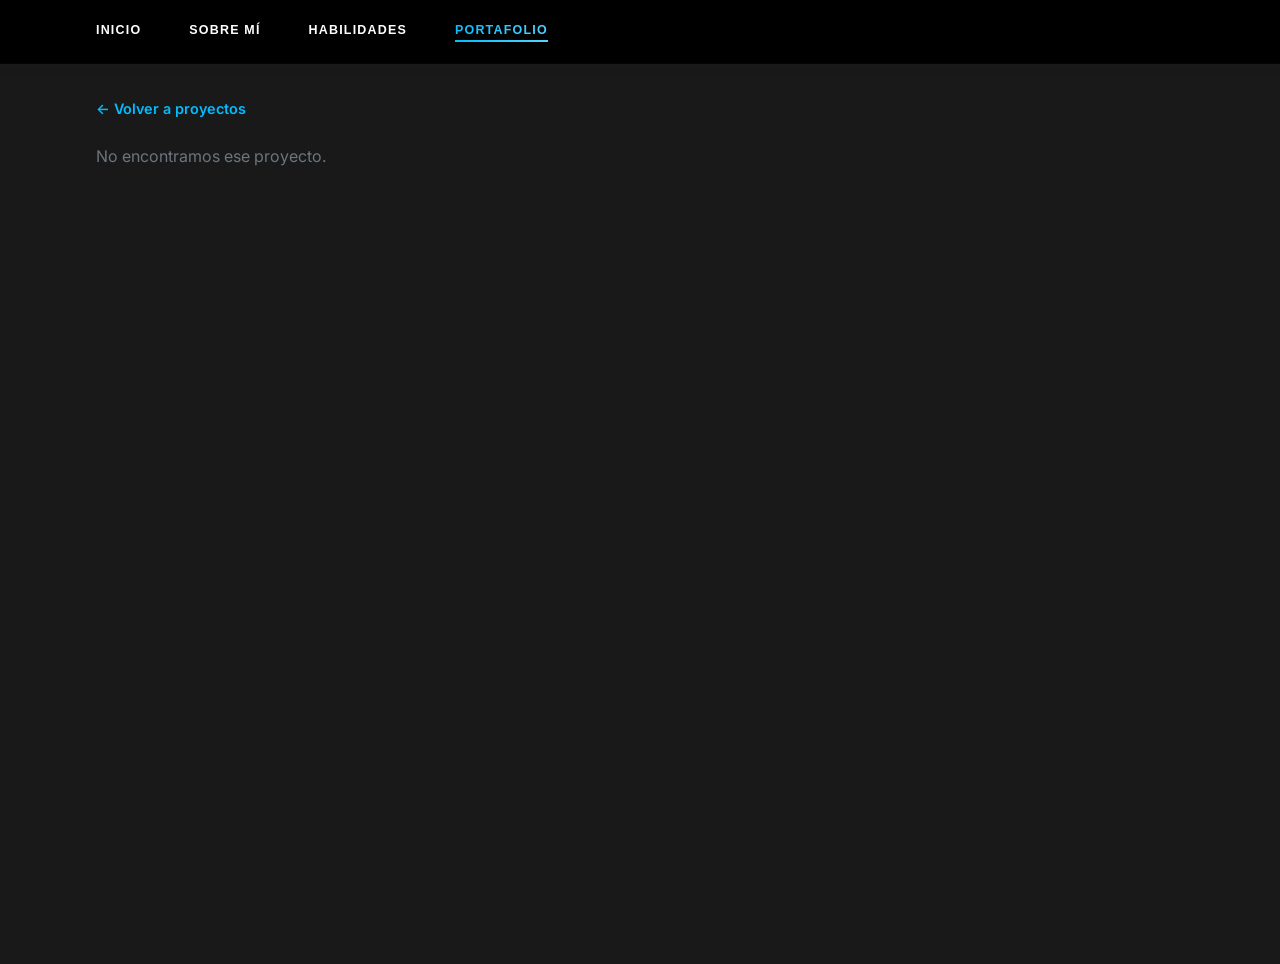
==== proyecto.html @ 91106b87 "proyectos universatirarios añadidos se añadieron los datos de los proyectos universitarios para la v" ====
<!DOCTYPE html>
<html lang="es">

<head>
    <meta charset="UTF-8">
    <meta name="viewport" content="width=device-width, initial-scale=1">
    <title>Proyecto | Kevin Parra</title>
    <link href="https://cdn.jsdelivr.net/npm/bootstrap@5.3.3/dist/css/bootstrap.min.css" rel="stylesheet">
    <link rel="stylesheet" href="/styles/style.css">
    <link rel="stylesheet" href="/styles/proyecto.css">
</head>

<body>

    <!-- TOPBAR -->
    <nav class="topbar-container">
        <div class="topbar">
            <!-- OPCIONES PARA COMPUTADORA -->
            <div class="topbar-options d-none d-lg-flex align-items-center gap-5">
                <a href="#" class="topbar-item">INICIO</a>
                <a href="#" class="topbar-item">SOBRE MÍ</a>
                <a href="#" class="topbar-item">HABILIDADES</a>
                <a href="#" class="topbar-item active">PORTAFOLIO</a>
            </div>

            <!-- TÍTULO DE LA SECCIÓN ACTIVA EN MÓVIL (Izquierda) -->
            <div class="d-flex d-lg-none align-items-center">
                <span class="topbar-mobile-title active">INICIO</span>
            </div>

            <!-- SECCIÓN PARA MÓVIL / TABLET (Derecha: Botón Hamburguesa) -->
            <div class="d-flex d-lg-none align-items-center gap-3">
                <button class="btn text-black p-1 border-0" type="button" data-bs-toggle="collapse"
                    data-bs-target="#mobileMenu" aria-controls="mobileMenu" aria-expanded="false"
                    aria-label="Toggle navigation">
                    <svg xmlns="http://www.w3.org/2000/svg" width="28" height="28" fill="white" class="bi bi-list"
                        viewBox="0 0 16 16">
                        <path fill-rule="evenodd"
                            d="M2.5 12a.5.5 0 0 1 .5-.5h10a.5.5 0 0 1 0 1H3a.5.5 0 0 1-.5-.5m0-4a.5.5 0 0 1 .5-.5h10a.5.5 0 0 1 0 1H3a.5.5 0 0 1-.5-.5m0-4a.5.5 0 0 1 .5-.5h10a.5.5 0 0 1 0 1H3a.5.5 0 0 1-.5-.5" />
                    </svg>
                </button>
            </div>
        </div>

        <!-- MENÚ DESPLEGABLE PARA MÓVIL -->
        <div class="collapse d-lg-none" id="mobileMenu"
            style="background-color: #000000; border-bottom: 2px solid #000000 !important;">
            <div class="d-flex flex-column gap-3 py-3" style="padding-left: 1.25rem;">
                <a href="#" class="topbar-menu-item active text-white py-1">Inicio</a>
                <a href="#" class="topbar-menu-item text-white py-1">Sobre Mí</a>
                <a href="#" class="topbar-menu-item text-white py-1">Habilidades</a>
                <a href="#" class="topbar-menu-item text-white py-1">Portafolio</a>
            </div>
        </div>
    </nav>

    <main class="project-detail">
        <div class="projects-content">

            <a href="index.html#proyectos" class="back-link">← Volver a proyectos</a>

            <div id="pdContenido" hidden>
                <!-- Encabezado -->
                <header class="pd-header">
                    <p class="pd-eyebrow" id="pdTipo"></p>
                    <h1 class="pd-title" id="pdTitulo"></h1>
                    <p class="pd-lead" id="pdResumen"></p>
                    <div class="d-flex flex-wrap gap-2" id="pdTech"></div>
                </header>

                <div class="row g-5">
                    <!-- Columna principal -->
                    <div class="col-lg-8">
                        <!-- Galería -->
                        <section aria-label="Galería de imágenes" class="gallery">
                            <figure class="gallery-main">
                                <button type="button" class="gallery-open" id="galAbrir" aria-label="Ampliar imagen">
                                    <img id="galImg" src="" alt="">
                                </button>
                                <button type="button" class="gallery-nav prev" id="galPrev"
                                    aria-label="Imagen anterior">‹</button>
                                <button type="button" class="gallery-nav next" id="galNext"
                                    aria-label="Imagen siguiente">›</button>
                                <span class="gallery-count" id="galCount"></span>
                                <figcaption class="gallery-caption" id="galPie"></figcaption>
                            </figure>
                            <div class="gallery-thumbs" id="galThumbs"></div>
                        </section>

                        <section class="pd-section">
                            <h2 class="pd-h2">Descripción</h2>
                            <div id="pdDesc"></div>
                        </section>

                        <section class="pd-section">
                            <h2 class="pd-h2">Características</h2>
                            <ul class="pd-features" id="pdFeat"></ul>
                        </section>
                    </div>

                    <!-- Panel lateral -->
                    <aside class="col-lg-4">
                        <div class="pd-side">
                            <h2 class="pd-h2">Enlaces</h2>
                            <div class="d-grid gap-2 mb-4" id="pdLinks"></div>
                            <h2 class="pd-h2">Detalles</h2>
                            <dl class="pd-meta mb-0" id="pdMeta"></dl>
                        </div>
                    </aside>
                </div>

                <!-- Anterior / siguiente -->
                <nav class="pd-pager" id="pdPager" aria-label="Otros proyectos"></nav>
            </div>

            <p id="pdVacio" class="text-secondary" hidden>No encontramos ese proyecto.</p>
        </div>
    </main>

    <!-- Imagen ampliada -->
    <dialog id="lightbox" class="lightbox" aria-label="Imagen ampliada">
        <button type="button" class="lightbox-close" id="lbCerrar" aria-label="Cerrar">✕</button>
        <button type="button" class="gallery-nav prev" id="lbPrev" aria-label="Imagen anterior">‹</button>
        <img id="lbImg" src="" alt="">
        <button type="button" class="gallery-nav next" id="lbNext" aria-label="Imagen siguiente">›</button>
        <p class="lightbox-caption" id="lbPie"></p>
    </dialog>

    <script src="/js/proyecto.js"></script>
</body>

</html>
---- styles/style.css ----
@import url('https://fonts.googleapis.com/css2?family=Inter:wght@300;400;500;600;700&display=swap');
@import url('https://fonts.googleapis.com/css2?family=Montserrat:wght@400;500;600;700&display=swap');

body {
    font-family: 'Inter', sans-serif;
    background-color: #191919;
    color: #ffffff;
}

:root {
    --linea: rgba(38, 37, 35, 0.12);
    --gradiente-cian: linear-gradient(135deg, #02BCFF 0%, #58D3FF 100%);
}

* {
    margin: 0;
    padding: 0;
    box-sizing: border-box;
}

/* ------------------- TOPBAR --------------------- */

.topbar-container {
    position: sticky;
    top: 0;
    z-index: 50;
}

#mobileMenu.collapse.show,
#mobileMenu.collapsing {
    position: absolute;
    top: 100%;
    left: 0;
    width: 100%;
}

.topbar {
    width: 100%;
    min-height: 4rem;
    background: #000000;
    border-bottom: 1px solid var(--linea);
    box-shadow: 0 2px 14px rgba(31, 46, 51, 0.06);
    display: flex;
    align-items: center;
    justify-content: space-between;
    padding-inline: 6rem;
}

@media (max-width: 1057px) {
    .topbar {
        padding-inline: 1.25rem;
    }
}
@media (max-width: 1057px) {
    .topbar {
        padding-inline: 1.25rem;
        /* Reduce el margen en celular para aprovechar todo el ancho */
    }
}

.topbar-options {
    display: flex;
    align-items: center;
    gap: 2.5rem;
}

.topbar-item {
    cursor: pointer;
    font-family: sans-serif;
    letter-spacing: 1.2px;
    font-size: 0.78rem;
    font-weight: 600;
    position: relative;
    padding-bottom: 3px;
    display: inline-block;
    text-decoration: none;
    color: #ffffff;
}

.topbar-item:hover {
    background: var(--gradiente-cian);
    -webkit-background-clip: text;
    -webkit-text-fill-color: transparent;
}

.topbar-item::after {
    content: "";
    position: absolute;
    bottom: 0;
    left: 0;
    width: 0%;
    height: 2px;
    background: var(--gradiente-cian);
    transition: width 0.3s ease-in-out;
}

.topbar-item:hover::after,
.topbar-item.active::after {
    width: 100%;
}

.topbar-item.active {
    background: var(--gradiente-cian);
    -webkit-background-clip: text;
    -webkit-text-fill-color: transparent;
    font-weight: 600;
}

/* TÍTULO ACTIVO EN MÓVIL */
.topbar-mobile-title {
    font-family: 'Montserrat', sans-serif;
    font-size: 1.15rem;
    letter-spacing: 1px;
    font-weight: 600;
    color: #ffffff;
}

.topbar-mobile-title.active {
    background: var(--gradiente-cian);
    -webkit-background-clip: text;
    -webkit-text-fill-color: transparent;
}

.topbar-menu-item {
    cursor: pointer;
    transition: all 0.2s ease-in-out;
    text-decoration: none;
    color: inherit;
}

.topbar-menu-item.active {
    background: var(--gradiente-cian);
    -webkit-background-clip: text;
    -webkit-text-fill-color: transparent;
    font-weight: 600;
}

.topbar-logo img {
    height: 2.5rem;
    display: block;
}

/* ------------------- HERO / INICIO --------------------- */

.hero-section {
    padding-top: 5rem;
    padding-bottom: 5rem;
}

.hero-name {
    font-size: 2.5rem;
    font-weight: 700;
    color: #ffffff;
}

.hero-role {
    font-size: 2rem;
    font-weight: 600;
    background: var(--gradiente-cian);
    -webkit-background-clip: text;
    -webkit-text-fill-color: transparent;
}

.hero-description {
    font-size: 0.95rem;
    line-height: 1.6;
    max-width: 540px;
    text-align: justify;
}

/* Botones principales */
.hero-btn-primary {
    background: var(--gradiente-cian);
    color: #ffffff;
    font-weight: 600;
    border-radius: 50rem;
    padding: 0.6rem 1.5rem;
    border: none;
    transition: opacity 0.3s ease;
}

.hero-btn-primary:hover {
    opacity: 0.85;
    color: #ffffff;
}

.hero-btn-secondary {
    background-color: transparent;
    color: #ffffff;
    border: 1px solid #02BCFF; /* Borde cian fijo como en tu diseño */
    border-radius: 50rem;
    padding: 0.6rem 1.5rem;
    transition: all 0.3s ease;
}

.hero-btn-secondary:hover {
    background-color: rgba(2, 188, 255, 0.1);
    color: #ffffff;
    border-color: #58D3FF;
}

/* Tarjeta de Código (Estilo Terminal) */
.hero-code-card {
    background-color: #121212;
    border: 1px solid rgba(2, 188, 255, 0.2);
    border-radius: 10px;
    padding: 1.25rem;
    font-family: 'Courier New', Courier, monospace;
    font-size: 0.85rem;
    box-shadow: 0 10px 30px rgba(0, 0, 0, 0.5);
    width: 100%;
    max-width: 420px;
}

.code-header {
    display: flex;
    align-items: center;
    gap: 6px;
    margin-bottom: 1rem;
    border-bottom: 1px solid rgba(255, 255, 255, 0.08);
    padding-bottom: 0.5rem;
}

.dot {
    width: 10px;
    height: 10px;
    border-radius: 50%;
}
.dot.red { background-color: #ff5f56; }
.dot.yellow { background-color: #ffbd2e; }
.dot.green { background-color: #27c93f; }

.code-title {
    color: #777;
    font-size: 0.75rem;
    margin-left: auto;
}

.code-body p {
    margin-bottom: 0.4rem;
    color: #d4d4d4;
}

.key { color: #9cdcfe; }
.string { color: #ce9178; }
.boolean { color: #569cd6; }

/* ------------------- SOBRE MÍ --------------------- */

.about-section {
    width: 100%;
    background-color: #191919;
    padding-bottom: 5rem;
}

/* Línea divisora superior alineada a los márgenes del topbar */
.about-divider {
    border: 0;
    height: 1px;
    background-color: var(--linea);
    margin: 0 6rem;
    opacity: 1;
    background-color: rgba(255, 255, 255, 0.12);
}

/* Contenido interior con los mismos márgenes laterales de la topbar */
.about-content {
    padding-inline: 6rem;
    padding-top: 3rem;
}

@media (max-width: 1057px) {
    .about-divider {
        margin: 1.25rem;
    }
    .about-content {
        padding-inline: 1.25rem;
    }
}

.about-section-title {
    font-size: 1.8rem;
    font-weight: 700;
    color: #ffffff;
    margin-bottom: 0.5rem;
}

.about-subtitle {
    font-size: 1.5rem;
    font-weight: 600;
    background: var(--gradiente-cian);
    -webkit-background-clip: text;
    -webkit-text-fill-color: transparent;
}

.about-description {
    font-size: 0.95rem;
    line-height: 1.6;
    max-width: 540px;
    text-align: justify;
}

/* Botón de la sección */
.about-btn-primary {
    background-color: transparent;
    color: #ffffff;
    border: 1px solid #02BCFF;
    border-radius: 50rem;
    padding: 0.6rem 2rem;
    transition: all 0.3s ease;
}

.about-btn-primary:hover {
    background-color: rgba(2, 188, 255, 0.1);
    color: #ffffff;
    border-color: #58D3FF;
}

/* Tabla de datos de la derecha */
.about-details-table {
    display: flex;
    flex-direction: column;
}

.about-row {
    display: flex;
    justify-content: space-between;
    align-items: center;
    padding: 0.75rem 0; 
    border-bottom: 1px solid rgba(255, 255, 255, 0.12);
}

.about-label {
    background: var(--gradiente-cian);
    -webkit-background-clip: text;
    -webkit-text-fill-color: transparent;
    font-weight: 600;
    font-size: 0.95rem;
    width: 30%;
}
/* Línea divisora superior de la tabla */
.about-table-divider {
    border: 0;
    height: 1px;
    opacity: 1;
    background-color: rgba(255, 255, 255, 0.12);
    margin: 0;
}


.about-value {
    color: #ffffff;
    font-size: 0.95rem;
    width: 70%;
    text-align: right;
}

@media (max-width: 991px) {
    .about-row {
        flex-direction: column;
        align-items: flex-start;
        gap: 0.3rem;
    }
    .about-label, .about-value {
        width: 100%;
        text-align: left;
    }
}

/* ------------------- HABILIDADES --------------------- */

.skills-section {
    width: 100%;
    background-color: #191919;
    padding-bottom: 5rem;
}

/* Línea divisora superior alineada al topbar */
.skills-divider {
    border: 0;
    height: 1px;
    background-color: var(--linea);
    margin: 0 6rem;
    opacity: 1;
}

/* Contenido interior con los mismos márgenes laterales */
.skills-content {
    padding-inline: 6rem;
    padding-top: 3rem;
}

@media (max-width: 1057px) {
    .skills-divider {
        margin:  1.25rem;
    }
    .skills-content {
        padding-inline: 1.25rem;
    }
}

.skills-section-title {
    font-size: 1.8rem;
    font-weight: 700;
    color: #ffffff;
    margin-bottom: 0.2rem;
}

.skills-subtitle {
    font-size: 1.5rem;
    font-weight: 600;
    background: var(--gradiente-cian);
    -webkit-background-clip: text;
    -webkit-text-fill-color: transparent;
}

.skills-description {
    font-size: 0.95rem;
}

.skills-category-title {
    font-size: 1.15rem;
    font-weight: 600;
    background: var(--gradiente-cian);
    -webkit-background-clip: text;
    -webkit-text-fill-color: transparent;
}

/* Badges de Tecnologías con texto blanco y gradientes personalizados */
.skill-badge {
    padding: 0.5rem 1rem;
    font-size: 0.85rem;
    font-weight: 500;
    border-radius: 6px;
    color: #ffffff !important;
    border: none;
}

/* Frontend */
.skill-badge.html { background: linear-gradient(to right, #E34F26, #F2703F); }
.skill-badge.css { background: linear-gradient(to right, #1572B6, #33A1FD); }
.skill-badge.vue { background: linear-gradient(to right, #35495E, #41B883); }
.skill-badge.js { background: linear-gradient(to right, #C9B21A, #F7DF1E); }
.skill-badge.react { background: linear-gradient(to right, #007D9C, #61DAFB); }

/* Backend */
.skill-badge.php { background: linear-gradient(to right, #4F5B93, #7A86B8); }
.skill-badge.csharp { background: linear-gradient(to right, #512BD4, #9B7BF5); }
.skill-badge.laravel { background: linear-gradient(to right, #FF2D20, #FF6B61); }
.skill-badge.dotnet { background: linear-gradient(to right, #512BD4, #00B4D8); }
.skill-badge.mysql { background: linear-gradient(to right, #005E7A, #0096C7); }
.skill-badge.wpf { background: linear-gradient(to right, #002B3D, #0078D4); }
.skill-badge.api { background: linear-gradient(to right, #3730A3, #06B6D4); }

/* Herramientas */
.skill-badge.git { background: linear-gradient(to right, #DF4B32, #F06529); }
.skill-badge.github { background: linear-gradient(to right, #24292E, #586069); }
.skill-badge.figma { background: linear-gradient(to right, #833AB4, #F7797D); }
.skill-badge.vscode { background: linear-gradient(to right, #0065A9, #007ACC); }

/* Tarjetas inferiores de estadísticas */
.skill-stat-card {
    background-color: rgba(255, 255, 255, 0.02);
    border: 1px solid var(--linea);
    border-radius: 8px;
    padding: 1.5rem;
    height: 100%;
}

.stat-number {
    font-size: 2rem;
    font-weight: 700;
    background: var(--gradiente-cian);
    -webkit-background-clip: text;
    -webkit-text-fill-color: transparent;
    margin-bottom: 0.3rem;
}

.stat-label {
    font-size: 0.9rem;
}

/* ------------------- MIS PROYECTOS --------------------- */

.projects-section {
    width: 100%;
    background-color: #191919;
    padding-bottom: 5rem;
}

/* Línea divisora superior alineada al topbar */
.projects-divider {
    border: 0;
    height: 1px;
    background-color: rgba(255, 255, 255, 0.12);
    margin-inline: 6rem;
    opacity: 1;
}

/* Contenido interior con los mismos márgenes laterales */
.projects-content {
    padding-inline: 6rem;
    padding-top: 3rem;
}

@media (max-width: 1120px) {
    .projects-divider {
        margin-inline: 1.25rem;
    }
    .projects-content {
        padding-inline: 1.25rem;
    }
}

.projects-section-title {
    font-size: 1.8rem;
    font-weight: 700;
    color: #ffffff;
    margin-bottom: 0.2rem;
}

/* Estilo de la tarjeta de proyecto */
.project-card {
    background-color: #1a1a1a;
    border: 1px solid var(--linea);
    border-radius: 10px;
    overflow: hidden;
    height: 100%;
    display: flex;
    flex-direction: column;
    transition: transform 0.3s ease, border-color 0.3s ease;
}

.project-card:hover {
    border-color: rgba(2, 188, 255, 0.4);
    transform: translateY(-4px);
}

/* --- MOCKUP DE NAVEGADOR OSCURO --- */
.browser-mockup {
    background-color: #0d151c; /* Fondo negro azulado solicitado */
    border-top-left-radius: 10px;
    border-top-right-radius: 10px;
    overflow: hidden;
    border-bottom: 1px solid var(--linea);
}


.browser-header {
    background-color: #161b22;
    padding: 0.6rem 0.8rem;
    display: flex;
    align-items: center;
    gap: 1rem;
    border-bottom: 1px solid rgba(255, 255, 255, 0.06);
}

.browser-dots {
    display: flex;
    gap: 6px;
}

.browser-dots .dot {
    width: 10px;
    height: 10px;
    border-radius: 50%;
}
.browser-dots .dot.red { background-color: #ff5f56; }
.browser-dots .dot.yellow { background-color: #ffbd2e; }
.browser-dots .dot.green { background-color: #27c93f; }

.browser-address-bar {
    background-color: #0d1117;
    border: 1px solid rgba(255, 255, 255, 0.08);
    border-radius: 4px;
    padding: 0.2rem 0.8rem;
    flex-grow: 1;
    max-width: 240px;
}

.browser-url {
    font-size: 0.7rem;
    color: #8b949e;
    font-family: 'Courier New', Courier, monospace;
}

.browser-body {
    padding: 0.75rem 0.75rem 0 0.75rem;
    display: flex;
    justify-content: center;
    overflow: hidden;
}

.project-img {
    width: 100%;
    height: auto;
    border-top-left-radius: 4px;
    border-top-right-radius: 4px;
    box-shadow: 0 -4px 15px rgba(0, 0, 0, 0.5);
    display: block;
}

/* Placeholder para cartas secundarias */
.project-img-placeholder {
    width: 100%;
    height: 180px;
    background-color: #d1d5db;
    border-top-left-radius: 6px;
    border-top-right-radius: 6px;
}

.project-body {
    padding: 1.5rem;
    display: flex;
    flex-direction: column;
    flex-grow: 1;
}

.project-title {
    font-size: 1.25rem;
    font-weight: 600;
    color: #ffffff;
    margin-bottom: 0.5rem;
}

.project-text {
    font-size: 0.9rem;
    line-height: 1.5;
    margin-bottom: 1.5rem;
    flex-grow: 1;
}

.project-btn {
    background: var(--gradiente-cian);
    color: #ffffff;
    font-weight: 600;
    font-size: 0.85rem;
    border-radius: 50rem;
    padding: 0.5rem 1.25rem;
    border: none;
    transition: opacity 0.3s ease;
    text-decoration: none;
}
.project-btn:hover {
    opacity: 0.85;
    color: #ffffff;
}

.skill-badge.railway { 
    background: linear-gradient(to right, #0b0d17, #131629); 
    border: 1px solid rgba(2, 188, 255, 0.3); 
}

.project-phone-overlay {
    position: absolute;
    bottom: -15px;
    right: 15px;
    width: 32%; /* Ajusta el tamaño del celular con respecto a la tarjeta */
    z-index: 10;
    filter: drop-shadow(0 10px 15px rgba(0, 0, 0, 0.7));
}

.phone-img {
    width: 100%;
    height: auto;
    display: block;
    border-radius: 12px;
}

.project-img--portrait {
    width: 100%;
    aspect-ratio: 19 / 10; 
    object-fit: contain;  
    object-position: center bottom;
    box-shadow: none;
    border-radius: 0;
}

/* Contenedor flexible para alinear las tres pantallas de la app */
.app-mockup-container {
    display: flex;
    justify-content: center;
    align-items: center;
    gap: 8px;
    padding: 1rem 0.5rem;
    overflow: hidden;
    position: relative;
}


/* PROYECTO 5 */

/* Pantalla izquierda */
.app-img-left {
    width: 28%;
    height: auto;
    object-fit: contain;
    transform: scale(0.9);
    opacity: 0.85;
    z-index: 1;
}

/* Pantalla central (ahora detrás de la derecha) */
.app-img-main {
    width: 42%;
    height: auto;
        aspect-ratio: 10 / 10; 

    object-fit: contain;
    z-index: 1; /* Bajamos la prioridad para que pase al fondo */
    filter: drop-shadow(0 5px 15px rgba(0, 0, 0, 0.5));
}

.app-img-right-overlay {
    position: absolute !important;
    right: 5px;
    bottom: 10px;
    width: 32% !important;
    z-index: 4; /* Subimos la prioridad para que quede por encima de la central */
    transform: scale(0.95);
    filter: drop-shadow(0 5px 10px rgba(0, 0, 0, 0.6));
}
---- styles/proyecto.css ----
/* ------------------- DETALLE DE PROYECTO --------------------- */

.project-detail {
    background-color: #191919;
    min-height: 100vh;
    padding-bottom: 5rem;
    --pd-cian: #02bcff;
    --pd-linea: var(--linea, rgba(255, 255, 255, 0.12));
}

/* Mismos márgenes laterales que "Mis proyectos" */
.project-detail .projects-content {
    padding-inline: 6rem;
    padding-top: 2rem;
}
@media (max-width: 1120px) {
    .project-detail .projects-content { padding-inline: 1.25rem; }
}

/* Botón volver */
.back-link {
    display: inline-flex;
    align-items: center;
    gap: 0.4rem;
    color: var(--pd-cian);
    font-size: 0.9rem;
    font-weight: 600;
    text-decoration: none;
    margin-bottom: 1.5rem;
    transition: transform 0.2s ease;
}
.back-link:hover { transform: translateX(-4px); color: var(--pd-cian); }

/* Encabezado */
.pd-header { margin-bottom: 2.5rem; }
.pd-eyebrow {
    color: var(--pd-cian);
    font-size: 0.8rem;
    font-weight: 600;
    letter-spacing: 0.08em;
    text-transform: uppercase;
    margin-bottom: 0.4rem;
}
.pd-title { font-size: clamp(1.7rem, 4vw, 2.4rem); font-weight: 700; color: #fff; margin-bottom: 0.6rem; }
.pd-lead { color: #9ca3af; max-width: 64ch; margin-bottom: 1.25rem; }

/* Galería */
.gallery-main {
    position: relative;
    margin: 0;
    background-color: #0d151c;
    border: 1px solid var(--pd-linea);
    border-radius: 10px;
    overflow: hidden;
}
.gallery-open {
    display: block;
    width: 100%;
    aspect-ratio: 16 / 10;
    padding: 0;
    border: 0;
    background: none;
    cursor: zoom-in;
}
.gallery-open img {
    width: 100%;
    height: 100%;
    object-fit: contain;       /* se ve completa, sin estirarse */
    display: block;
}
.gallery-nav {
    position: absolute;
    top: 50%;
    transform: translateY(-50%);
    width: 40px;
    height: 40px;
    border-radius: 50%;
    border: 1px solid rgba(255, 255, 255, 0.2);
    background: rgba(13, 21, 28, 0.75);
    color: #fff;
    font-size: 1.5rem;
    line-height: 1;
    display: grid;
    place-items: center;
    cursor: pointer;
    transition: background 0.2s ease, border-color 0.2s ease;
}
.gallery-nav:hover { background: rgba(2, 188, 255, 0.25); border-color: var(--pd-cian); }
.gallery-nav.prev { left: 12px; }
.gallery-nav.next { right: 12px; }
.gallery-count {
    position: absolute;
    top: 12px;
    right: 12px;
    background: rgba(13, 21, 28, 0.75);
    color: #d1d5db;
    font-size: 0.75rem;
    padding: 0.15rem 0.6rem;
    border-radius: 50rem;
}
.gallery-caption {
    padding: 0.7rem 1rem;
    font-size: 0.85rem;
    color: #9ca3af;
    border-top: 1px solid var(--pd-linea);
    background-color: #161b22;
}
.gallery-thumbs {
    display: flex;
    gap: 0.6rem;
    margin-top: 0.8rem;
    overflow-x: auto;
    padding-bottom: 0.3rem;
}
.gallery-thumb {
    flex: 0 0 auto;
    width: 104px;
    aspect-ratio: 16 / 10;
    padding: 0;
    background-color: #0d151c;
    border: 2px solid transparent;
    border-radius: 6px;
    overflow: hidden;
    opacity: 0.6;
    cursor: pointer;
    transition: opacity 0.2s ease, border-color 0.2s ease;
}
.gallery-thumb img { width: 100%; height: 100%; object-fit: cover; display: block; }
.gallery-thumb:hover { opacity: 1; }
.gallery-thumb[aria-current="true"] { opacity: 1; border-color: var(--pd-cian); }
.gallery button:focus-visible,
.lightbox button:focus-visible { outline: 2px solid var(--pd-cian); outline-offset: 2px; }

/* Secciones de texto */
.pd-section { margin-top: 2.5rem; }
.pd-h2 { font-size: 1.1rem; font-weight: 600; color: #fff; margin-bottom: 0.9rem; }
.pd-section p { color: #b5b5b5; line-height: 1.7; max-width: 70ch; }
.pd-features { list-style: none; padding: 0; margin: 0; }
.pd-features li {
    position: relative;
    padding: 0.65rem 0 0.65rem 1.4rem;
    border-top: 1px solid var(--pd-linea);
    color: #d1d5db;
    font-size: 0.92rem;
}
.pd-features li:last-child { border-bottom: 1px solid var(--pd-linea); }
.pd-features li::before { content: "›"; position: absolute; left: 0.3rem; color: var(--pd-cian); font-weight: 700; }

/* Panel lateral */
.pd-side {
    background-color: #1a1a1a;
    border: 1px solid var(--pd-linea);
    border-radius: 10px;
    padding: 1.5rem;
}
@media (min-width: 992px) {
    .pd-side { position: sticky; top: 1.5rem; }
}
.pd-btn {
    display: block;
    text-align: center;
    text-decoration: none;
    font-weight: 600;
    font-size: 0.85rem;
    border-radius: 50rem;
    padding: 0.55rem 1.25rem;
    transition: opacity 0.3s ease, background 0.3s ease;
}
.pd-btn.primary { background: var(--gradiente-cian, linear-gradient(90deg, #02bcff, #4fd8ff)); color: #fff; }
.pd-btn.primary:hover { opacity: 0.85; color: #fff; }
.pd-btn.outline { border: 1px solid var(--pd-cian); color: #fff; }
.pd-btn.outline:hover { background: rgba(2, 188, 255, 0.15); color: #fff; }
.pd-btn.disabled { opacity: 0.4; pointer-events: none; }

.pd-meta dt { font-size: 0.78rem; color: #8b949e; margin-top: 0.8rem; }
.pd-meta dd { margin: 0; color: #e5e7eb; font-size: 0.92rem; }

/* Anterior / siguiente */
.pd-pager {
    display: flex;
    justify-content: space-between;
    gap: 1rem;
    margin-top: 4rem;
    padding-top: 1.5rem;
    border-top: 1px solid var(--pd-linea);
}
.pd-pager a { color: #d1d5db; text-decoration: none; font-size: 0.9rem; max-width: 48%; }
.pd-pager a small { display: block; color: #8b949e; font-size: 0.75rem; }
.pd-pager a:hover { color: var(--pd-cian); }
.pd-pager .next { text-align: right; margin-left: auto; }

/* Imagen ampliada */
.lightbox {
    width: min(94vw, 1200px);
    max-height: 92vh;
    padding: 1rem;
    border: 1px solid var(--pd-linea);
    border-radius: 12px;
    background: #0d151c;
    color: #fff;
    overflow: visible;
}
.lightbox::backdrop { background: rgba(0, 0, 0, 0.85); }
.lightbox img { display: block; width: 100%; max-height: 78vh; object-fit: contain; }
.lightbox-caption { margin: 0.7rem 0 0; text-align: center; color: #9ca3af; font-size: 0.85rem; }
.lightbox-close {
    position: absolute; top: -14px; right: -14px;
    width: 34px; height: 34px; border-radius: 50%;
    border: 1px solid rgba(255, 255, 255, 0.25);
    background: #161b22; color: #fff; cursor: pointer; z-index: 2;
}

@media (prefers-reduced-motion: reduce) {
    .back-link, .gallery-thumb, .gallery-nav, .pd-btn { transition: none; }
}
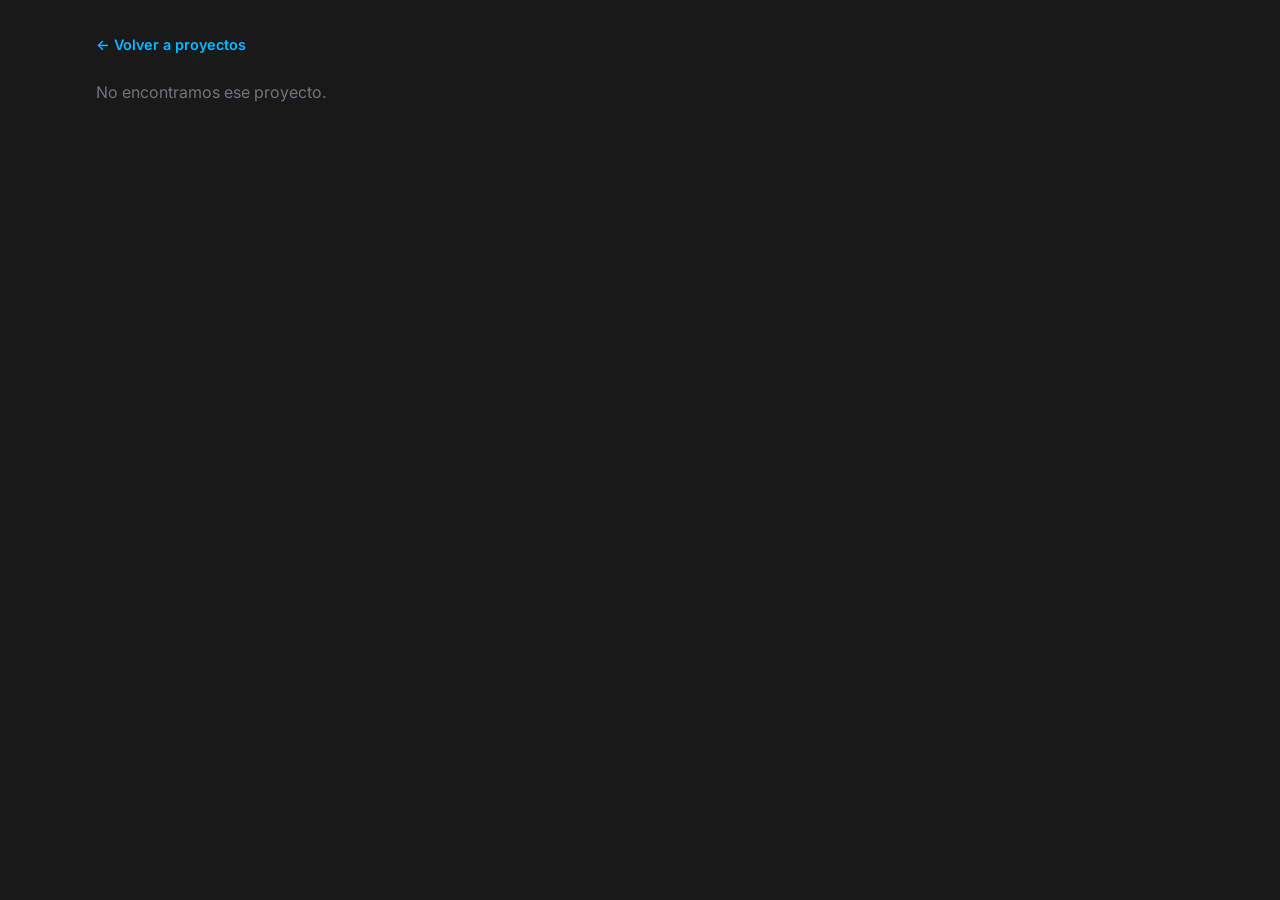
==== commit 6ffca822: "marcar sección activa del topbar según el scroll o selección desde el topbar" ====
--- a/proyecto.html
+++ b/proyecto.html
@@ -11,49 +11,6 @@
 </head>
 
 <body>
-
-    <!-- TOPBAR -->
-    <nav class="topbar-container">
-        <div class="topbar">
-            <!-- OPCIONES PARA COMPUTADORA -->
-            <div class="topbar-options d-none d-lg-flex align-items-center gap-5">
-                <a href="#" class="topbar-item">INICIO</a>
-                <a href="#" class="topbar-item">SOBRE MÍ</a>
-                <a href="#" class="topbar-item">HABILIDADES</a>
-                <a href="#" class="topbar-item active">PORTAFOLIO</a>
-            </div>
-
-            <!-- TÍTULO DE LA SECCIÓN ACTIVA EN MÓVIL (Izquierda) -->
-            <div class="d-flex d-lg-none align-items-center">
-                <span class="topbar-mobile-title active">INICIO</span>
-            </div>
-
-            <!-- SECCIÓN PARA MÓVIL / TABLET (Derecha: Botón Hamburguesa) -->
-            <div class="d-flex d-lg-none align-items-center gap-3">
-                <button class="btn text-black p-1 border-0" type="button" data-bs-toggle="collapse"
-                    data-bs-target="#mobileMenu" aria-controls="mobileMenu" aria-expanded="false"
-                    aria-label="Toggle navigation">
-                    <svg xmlns="http://www.w3.org/2000/svg" width="28" height="28" fill="white" class="bi bi-list"
-                        viewBox="0 0 16 16">
-                        <path fill-rule="evenodd"
-                            d="M2.5 12a.5.5 0 0 1 .5-.5h10a.5.5 0 0 1 0 1H3a.5.5 0 0 1-.5-.5m0-4a.5.5 0 0 1 .5-.5h10a.5.5 0 0 1 0 1H3a.5.5 0 0 1-.5-.5m0-4a.5.5 0 0 1 .5-.5h10a.5.5 0 0 1 0 1H3a.5.5 0 0 1-.5-.5" />
-                    </svg>
-                </button>
-            </div>
-        </div>
-
-        <!-- MENÚ DESPLEGABLE PARA MÓVIL -->
-        <div class="collapse d-lg-none" id="mobileMenu"
-            style="background-color: #000000; border-bottom: 2px solid #000000 !important;">
-            <div class="d-flex flex-column gap-3 py-3" style="padding-left: 1.25rem;">
-                <a href="#" class="topbar-menu-item active text-white py-1">Inicio</a>
-                <a href="#" class="topbar-menu-item text-white py-1">Sobre Mí</a>
-                <a href="#" class="topbar-menu-item text-white py-1">Habilidades</a>
-                <a href="#" class="topbar-menu-item text-white py-1">Portafolio</a>
-            </div>
-        </div>
-    </nav>
-
     <main class="project-detail">
         <div class="projects-content">
 
--- a/styles/style.css
+++ b/styles/style.css
@@ -6,7 +6,7 @@
     background-color: #191919;
     color: #ffffff;
 }
-
+html { scroll-behavior: smooth; }
 :root {
     --linea: rgba(38, 37, 35, 0.12);
     --gradiente-cian: linear-gradient(135deg, #02BCFF 0%, #58D3FF 100%);
@@ -17,6 +17,20 @@
     padding: 0;
     box-sizing: border-box;
 }
+
+#seccion_inicio {
+    scroll-margin-top: 4rem;
+}
+#seccion_sobre_mi {
+    scroll-margin-top: 4rem;
+}
+#seccion_habilidades {
+    scroll-margin-top: 4rem;
+}
+#seccion_proyectos {
+    scroll-margin-top: 4rem;
+}
+
 
 /* ------------------- TOPBAR --------------------- */
 
